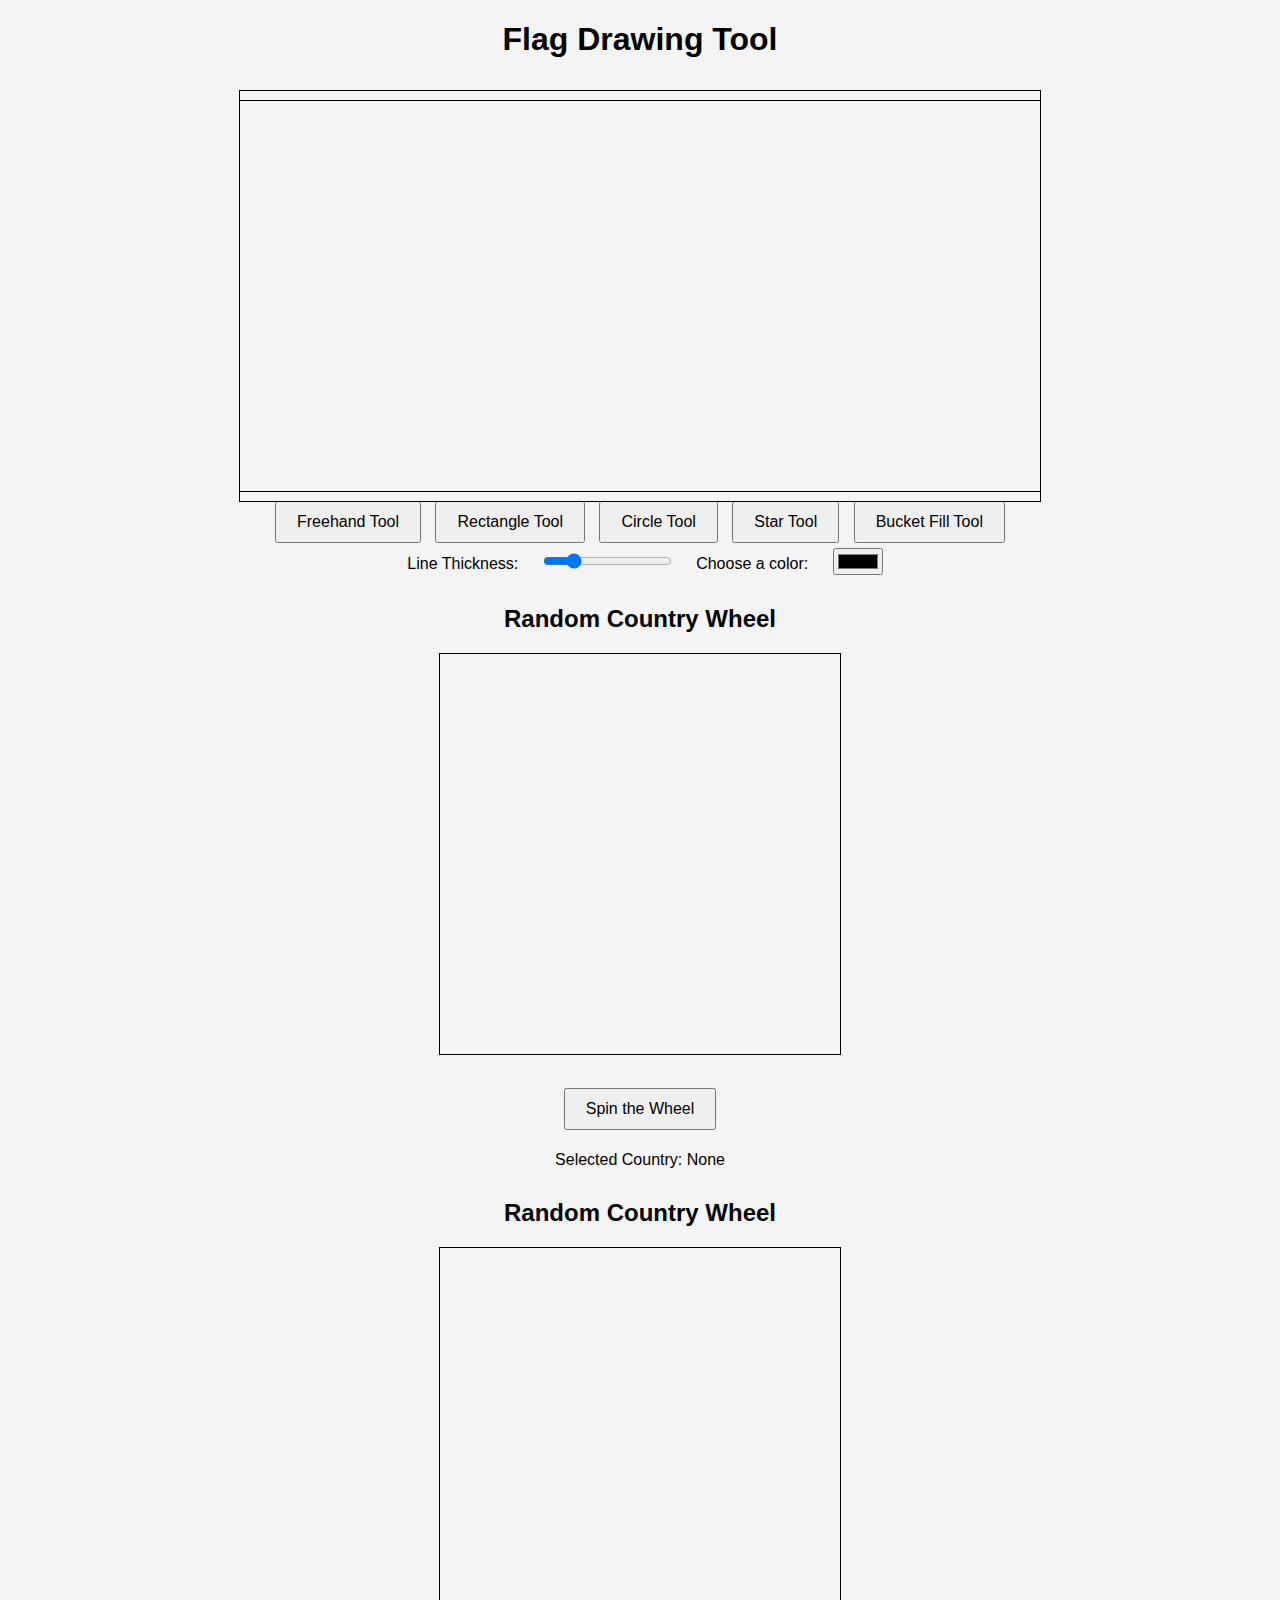
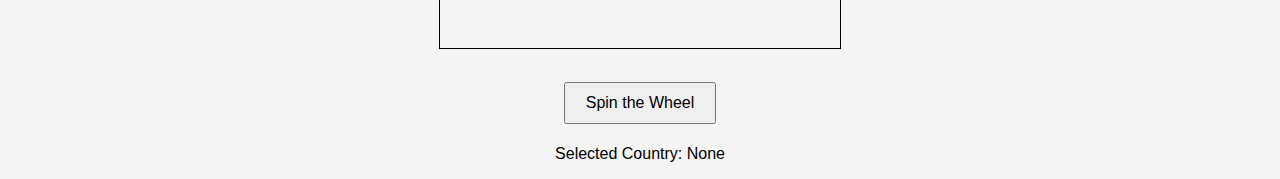
==== index.html @ e64d23fa "Add files via upload" ====
<!DOCTYPE html>
<html lang="en">
<head>
  <meta charset="UTF-8">
  <meta name="viewport" content="width=device-width, initial-scale=1.0">
  <title>Flag Drawing Tool</title>
  <link rel="stylesheet" href="style.css">
</head>
<body>
  <h1>Flag Drawing Tool</h1>
  <canvas id="flagCanvas" width="800" height="400" style="border:1px solid black;"></canvas>
  <br>
  <button id="drawFreehand">Freehand Tool</button>
  <button id="drawRectangle">Rectangle Tool</button>
  <button id="drawCircle">Circle Tool</button>
  <button id="drawStar">Star Tool</button>
  <button id="bucketFill">Bucket Fill Tool</button>  
  <br>
  <label for="lineWidth">Line Thickness:</label>
  <input type="range" id="lineWidth" min="1" max="20" value="5">
  <label for="colorPicker">Choose a color:</label>
  <input type="color" id="colorPicker" value="#000000">
  <script src="script.js"></script>
</body>
</html>
<div id="randomCountryWheel">
    <h2>Random Country Wheel</h2>
    <canvas id="wheelCanvas" width="400" height="400" style="border: 1px solid black;"></canvas>
    <br>
    <button id="spinWheel">Spin the Wheel</button>
    <p id="selectedCountry">Selected Country: None</p>
  </div>
  <div id="randomCountryWheel">
    <h2>Random Country Wheel</h2>
    <canvas id="wheelCanvas" width="400" height="400" style="border: 1px solid black;"></canvas>
    <br>
    <button id="spinWheel">Spin the Wheel</button>
    <p id="selectedCountry">Selected Country: None</p>
  </div>
---- style.css ----
body {
    font-family: Arial, sans-serif;
    text-align: center;
    margin: 0;
    padding: 0;
    background-color: #f4f4f4;
  }
  
  canvas {
    border: 1px solid black;
    margin-top: 10px;
  }
  
  button {
    margin: 5px;
    padding: 10px 20px;
    font-size: 16px;
    cursor: pointer;
  }
  
  label {
    font-size: 16px;
    margin: 10px;
  }
  
  input[type="range"] {
    margin: 0 10px;
  }
  
  input[type="color"] {
    margin-left: 10px;
  }
  #randomCountryWheel {
    margin-top: 30px;
    text-align: center;
  }
  
  #randomCountryWheel canvas {
    margin: 10px auto;
    display: block;
  }
  
  #spinWheel {
    padding: 10px 20px;
    font-size: 16px;
    cursor: pointer;
  }
  #randomCountryWheel {
    margin-top: 30px;
    text-align: center;
  }
  
  #randomCountryWheel canvas {
    margin: 10px auto;
    display: block;
  }
  
  #spinWheel {
    padding: 10px 20px;
    font-size: 16px;
    cursor: pointer;
  }
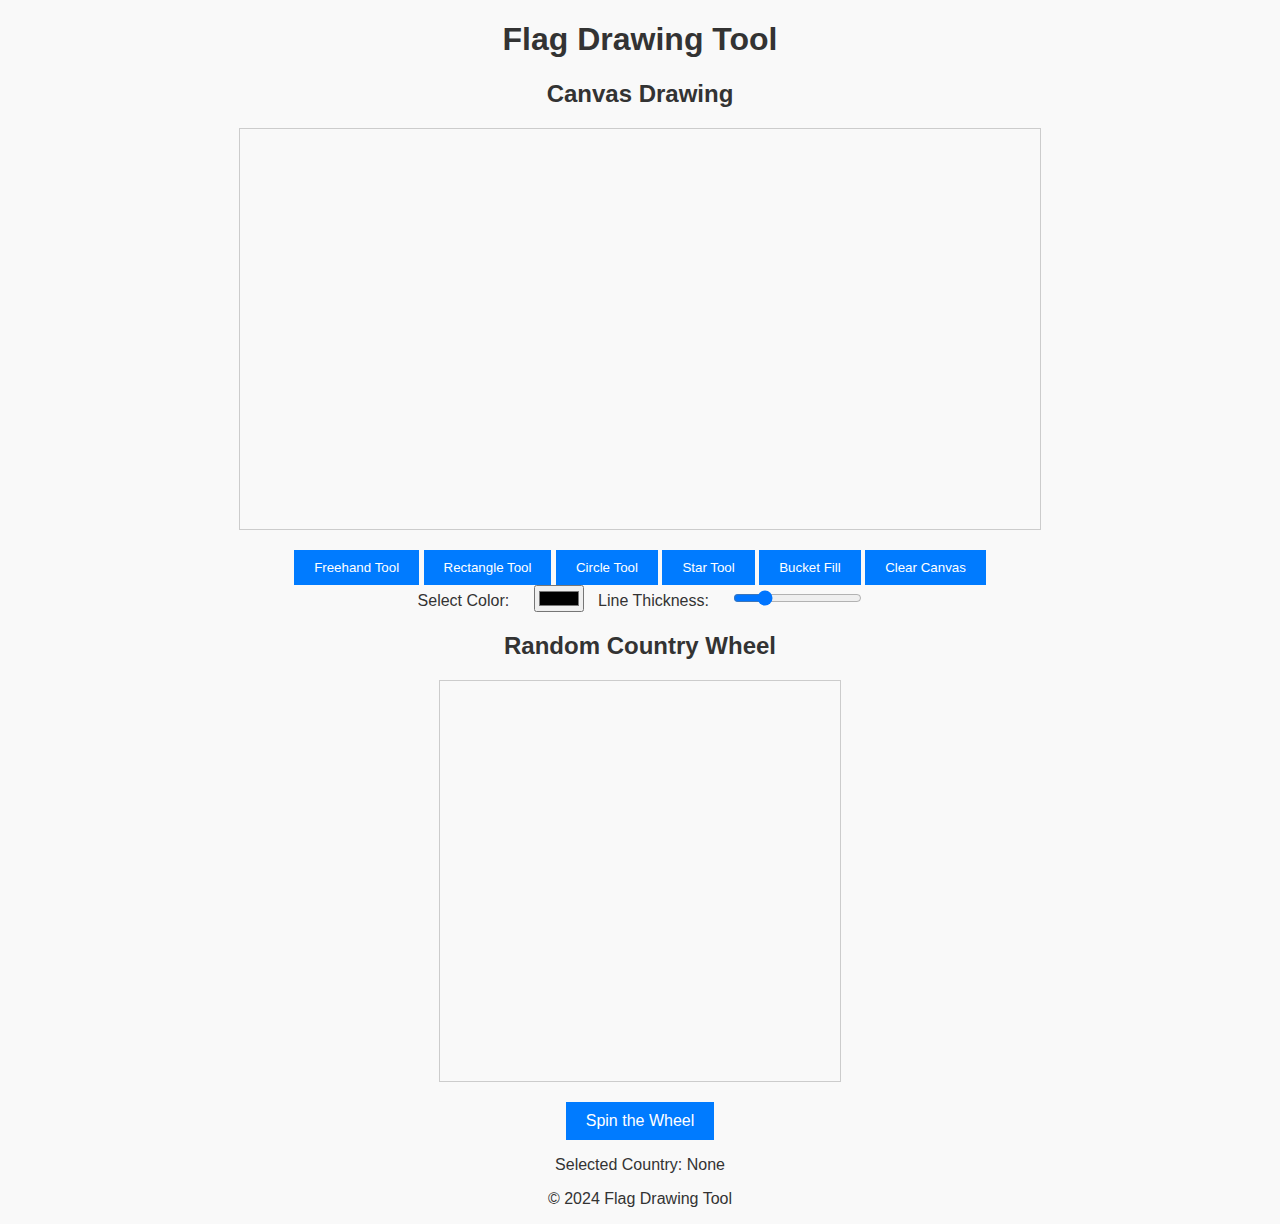
==== commit d0069ba2: "Add files via upload" ====
--- a/index.html
+++ b/index.html
@@ -7,34 +7,44 @@
   <link rel="stylesheet" href="style.css">
 </head>
 <body>
-  <h1>Flag Drawing Tool</h1>
-  <canvas id="flagCanvas" width="800" height="400" style="border:1px solid black;"></canvas>
-  <br>
-  <button id="drawFreehand">Freehand Tool</button>
-  <button id="drawRectangle">Rectangle Tool</button>
-  <button id="drawCircle">Circle Tool</button>
-  <button id="drawStar">Star Tool</button>
-  <button id="bucketFill">Bucket Fill Tool</button>  
-  <br>
-  <label for="lineWidth">Line Thickness:</label>
-  <input type="range" id="lineWidth" min="1" max="20" value="5">
-  <label for="colorPicker">Choose a color:</label>
-  <input type="color" id="colorPicker" value="#000000">
+  <header>
+    <h1>Flag Drawing Tool</h1>
+  </header>
+
+  <main>
+    <!-- Drawing Tool Section -->
+    <section id="drawing-tools">
+      <h2>Canvas Drawing</h2>
+      <canvas id="flagCanvas" width="800" height="400"></canvas>
+      <div id="tool-controls">
+        <button id="drawFreehand">Freehand Tool</button>
+        <button id="drawRectangle">Rectangle Tool</button>
+        <button id="drawCircle">Circle Tool</button>
+        <button id="drawStar">Star Tool</button>
+        <button id="bucketFill">Bucket Fill</button>
+        <button id="clearCanvas">Clear Canvas</button>
+      </div>
+      <div id="tool-settings">
+        <label for="colorPicker">Select Color:</label>
+        <input type="color" id="colorPicker" value="#000000">
+        <label for="lineWidth">Line Thickness:</label>
+        <input type="range" id="lineWidth" min="1" max="20" value="5">
+      </div>
+    </section>
+
+    <!-- Country Wheel Section -->
+    <section id="random-country-wheel">
+      <h2>Random Country Wheel</h2>
+      <canvas id="wheelCanvas" width="400" height="400"></canvas>
+      <button id="spinWheel">Spin the Wheel</button>
+      <p id="selectedCountry">Selected Country: None</p>
+    </section>
+  </main>
+
+  <footer>
+    <p>&copy; 2024 Flag Drawing Tool</p>
+  </footer>
+
   <script src="script.js"></script>
 </body>
 </html>
-<div id="randomCountryWheel">
-    <h2>Random Country Wheel</h2>
-    <canvas id="wheelCanvas" width="400" height="400" style="border: 1px solid black;"></canvas>
-    <br>
-    <button id="spinWheel">Spin the Wheel</button>
-    <p id="selectedCountry">Selected Country: None</p>
-  </div>
-  <div id="randomCountryWheel">
-    <h2>Random Country Wheel</h2>
-    <canvas id="wheelCanvas" width="400" height="400" style="border: 1px solid black;"></canvas>
-    <br>
-    <button id="spinWheel">Spin the Wheel</button>
-    <p id="selectedCountry">Selected Country: None</p>
-  </div>
-  --- a/style.css
+++ b/style.css
@@ -1,21 +1,24 @@
 body {
     font-family: Arial, sans-serif;
-    text-align: center;
     margin: 0;
     padding: 0;
-    background-color: #f4f4f4;
+    background-color: #f9f9f9;
+    color: #333;
+    text-align: center;
   }
   
   canvas {
-    border: 1px solid black;
-    margin-top: 10px;
+    border: 1px solid #ccc;
+    margin: 20px auto;
+    display: block;
   }
   
   button {
-    margin: 5px;
+    background-color: #007bff;
+    color: #fff;
+    border: none;
     padding: 10px 20px;
-    font-size: 16px;
-    cursor: pointer;
+    margin  
   }
   
   label {
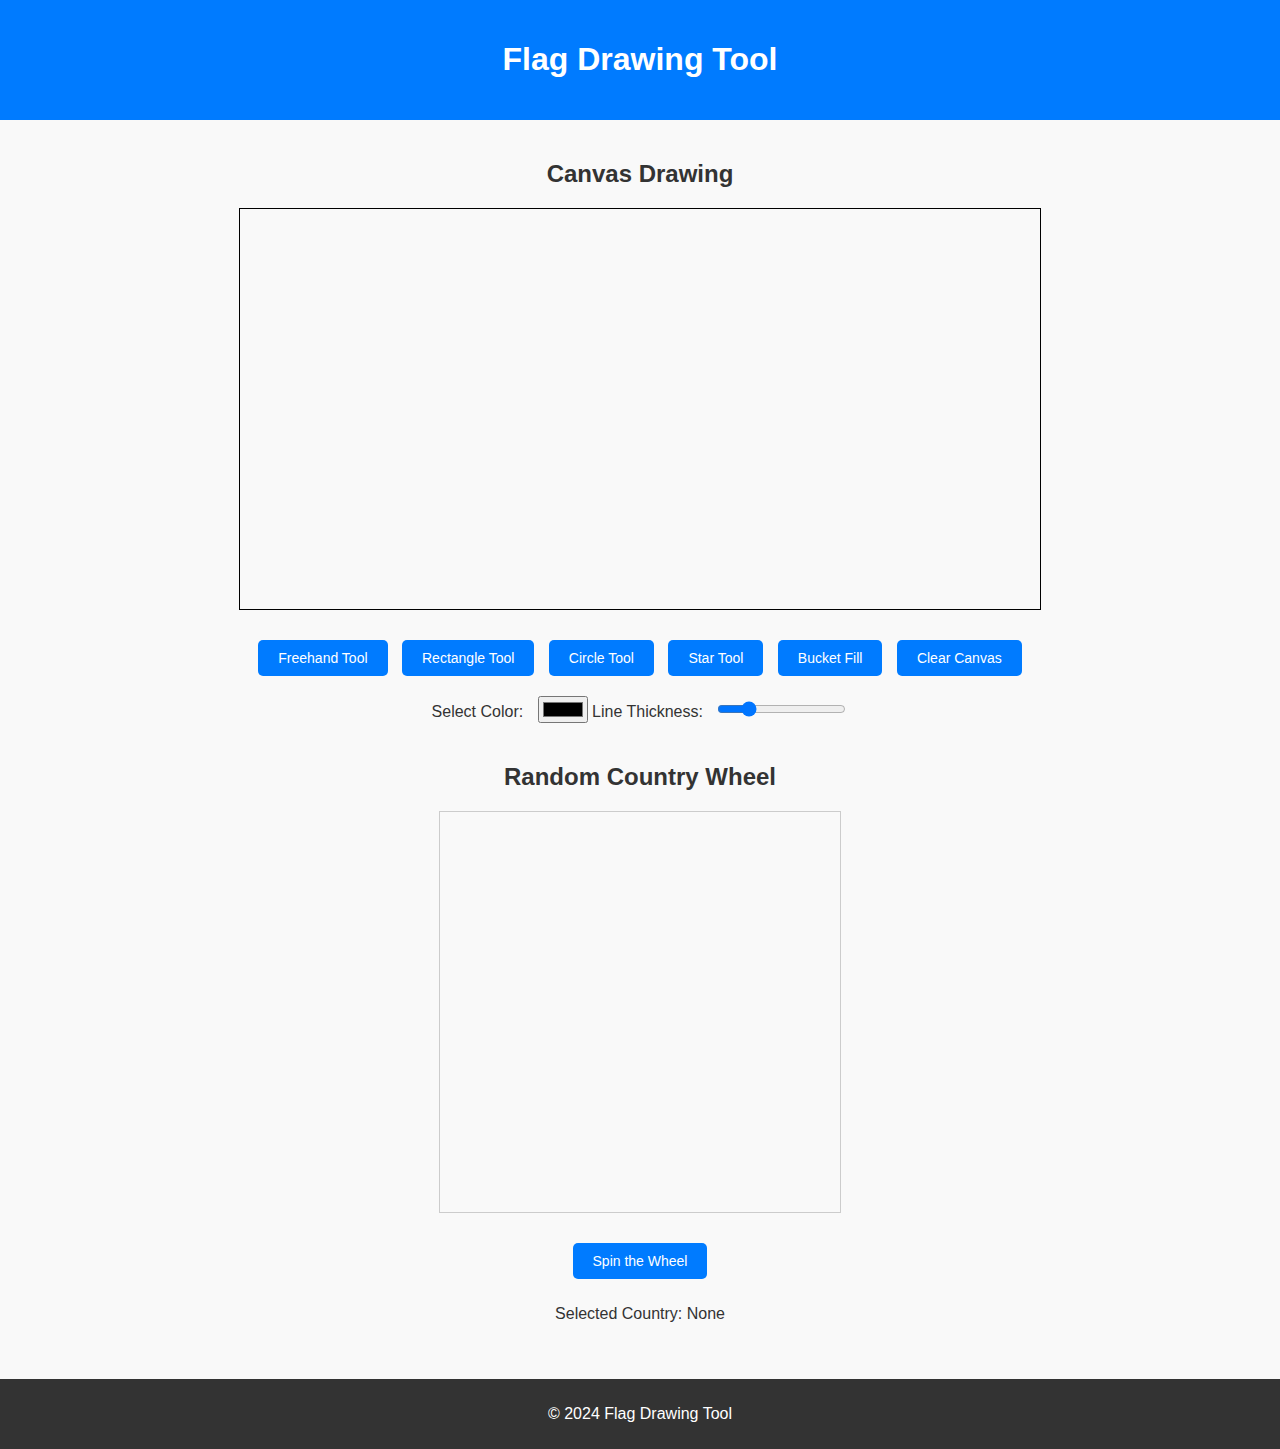
==== commit 6d0910f3: "Add files via upload" ====
--- a/index.html
+++ b/index.html
@@ -15,7 +15,7 @@
     <!-- Drawing Tool Section -->
     <section id="drawing-tools">
       <h2>Canvas Drawing</h2>
-      <canvas id="flagCanvas" width="800" height="400"></canvas>
+      <canvas id="flagCanvas" width="800" height="400" style="border: 1px solid black;"></canvas>
       <div id="tool-controls">
         <button id="drawFreehand">Freehand Tool</button>
         <button id="drawRectangle">Rectangle Tool</button>
--- a/style.css
+++ b/style.css
@@ -7,60 +7,57 @@
     text-align: center;
   }
   
+  header {
+    background-color: #007bff;
+    color: white;
+    padding: 20px 0;
+  }
+  
+  main {
+    padding: 20px;
+  }
+  
   canvas {
-    border: 1px solid #ccc;
     margin: 20px auto;
     display: block;
+    border: 1px solid #ccc;
   }
   
   button {
     background-color: #007bff;
-    color: #fff;
+    color: white;
     border: none;
     padding: 10px 20px;
-    margin  
+    margin: 10px 5px;
+    cursor: pointer;
+    font-size: 14px;
+    border-radius: 5px;
   }
   
-  label {
-    font-size: 16px;
-    margin: 10px;
+  button:hover {
+    background-color: #0056b3;
   }
   
-  input[type="range"] {
-    margin: 0 10px;
+  #tool-settings {
+    margin-top: 10px;
   }
   
-  input[type="color"] {
+  #tool-settings input[type="color"] {
     margin-left: 10px;
   }
-  #randomCountryWheel {
-    margin-top: 30px;
-    text-align: center;
+  
+  #tool-settings input[type="range"] {
+    margin-left: 10px;
   }
   
-  #randomCountryWheel canvas {
-    margin: 10px auto;
-    display: block;
+  #random-country-wheel {
+    margin-top: 40px;
   }
   
-  #spinWheel {
-    padding: 10px 20px;
-    font-size: 16px;
-    cursor: pointer;
+  footer {
+    background-color: #333;
+    color: white;
+    padding: 10px 0;
+    margin-top: 20px;
   }
-  #randomCountryWheel {
-    margin-top: 30px;
-    text-align: center;
-  }
-  
-  #randomCountryWheel canvas {
-    margin: 10px auto;
-    display: block;
-  }
-  
-  #spinWheel {
-    padding: 10px 20px;
-    font-size: 16px;
-    cursor: pointer;
-  }
-      +  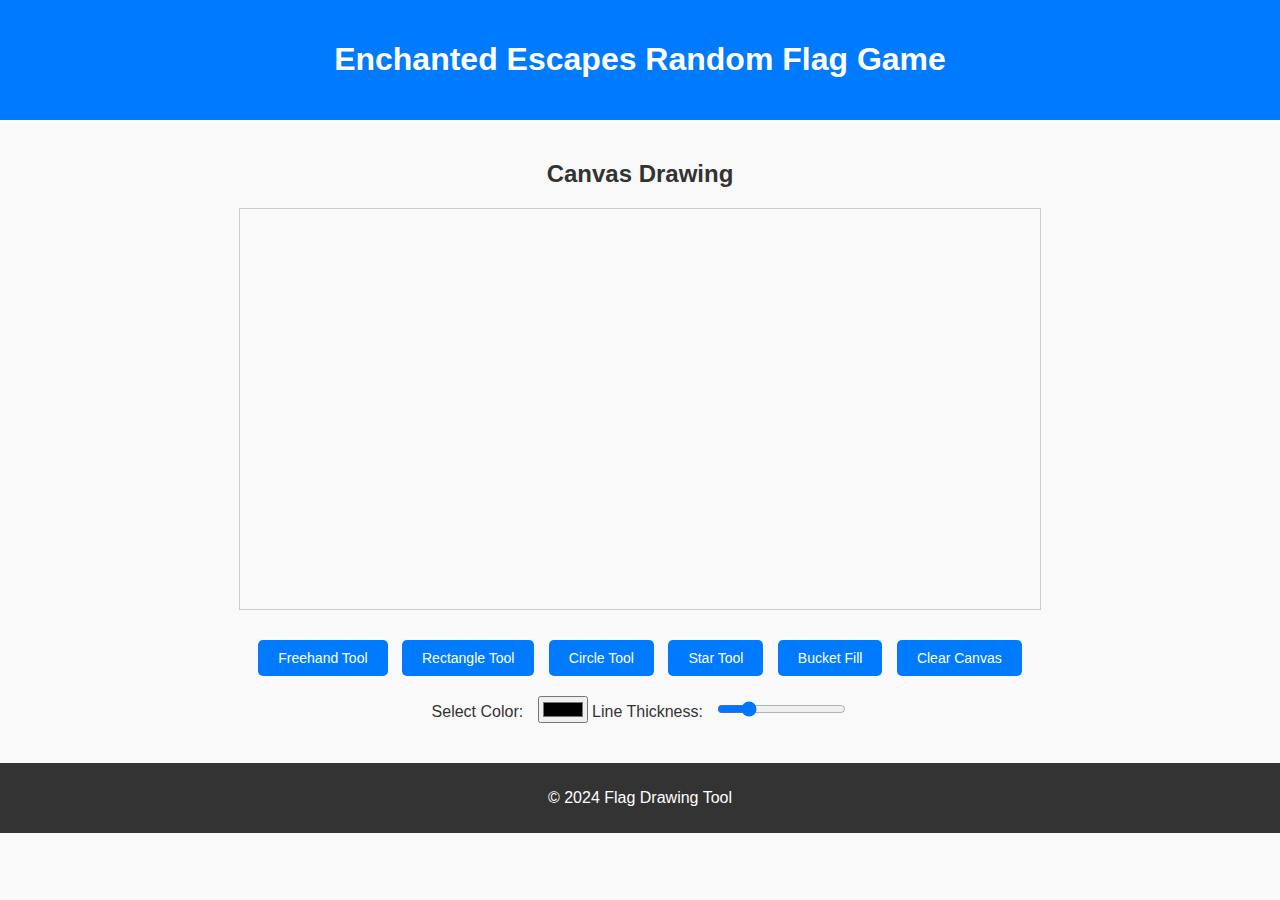
==== commit f86701df: "Add files via upload" ====
--- a/index.html
+++ b/index.html
@@ -3,19 +3,18 @@
 <head>
   <meta charset="UTF-8">
   <meta name="viewport" content="width=device-width, initial-scale=1.0">
-  <title>Flag Drawing Tool</title>
+  <title>Enchanted Escapes Random Flag Game</title>
   <link rel="stylesheet" href="style.css">
 </head>
 <body>
   <header>
-    <h1>Flag Drawing Tool</h1>
+    <h1>Enchanted Escapes Random Flag Game</h1>
   </header>
 
   <main>
-    <!-- Drawing Tool Section -->
     <section id="drawing-tools">
       <h2>Canvas Drawing</h2>
-      <canvas id="flagCanvas" width="800" height="400" style="border: 1px solid black;"></canvas>
+      <canvas id="flagCanvas" width="800" height="400"></canvas>
       <div id="tool-controls">
         <button id="drawFreehand">Freehand Tool</button>
         <button id="drawRectangle">Rectangle Tool</button>
@@ -31,14 +30,6 @@
         <input type="range" id="lineWidth" min="1" max="20" value="5">
       </div>
     </section>
-
-    <!-- Country Wheel Section -->
-    <section id="random-country-wheel">
-      <h2>Random Country Wheel</h2>
-      <canvas id="wheelCanvas" width="400" height="400"></canvas>
-      <button id="spinWheel">Spin the Wheel</button>
-      <p id="selectedCountry">Selected Country: None</p>
-    </section>
   </main>
 
   <footer>
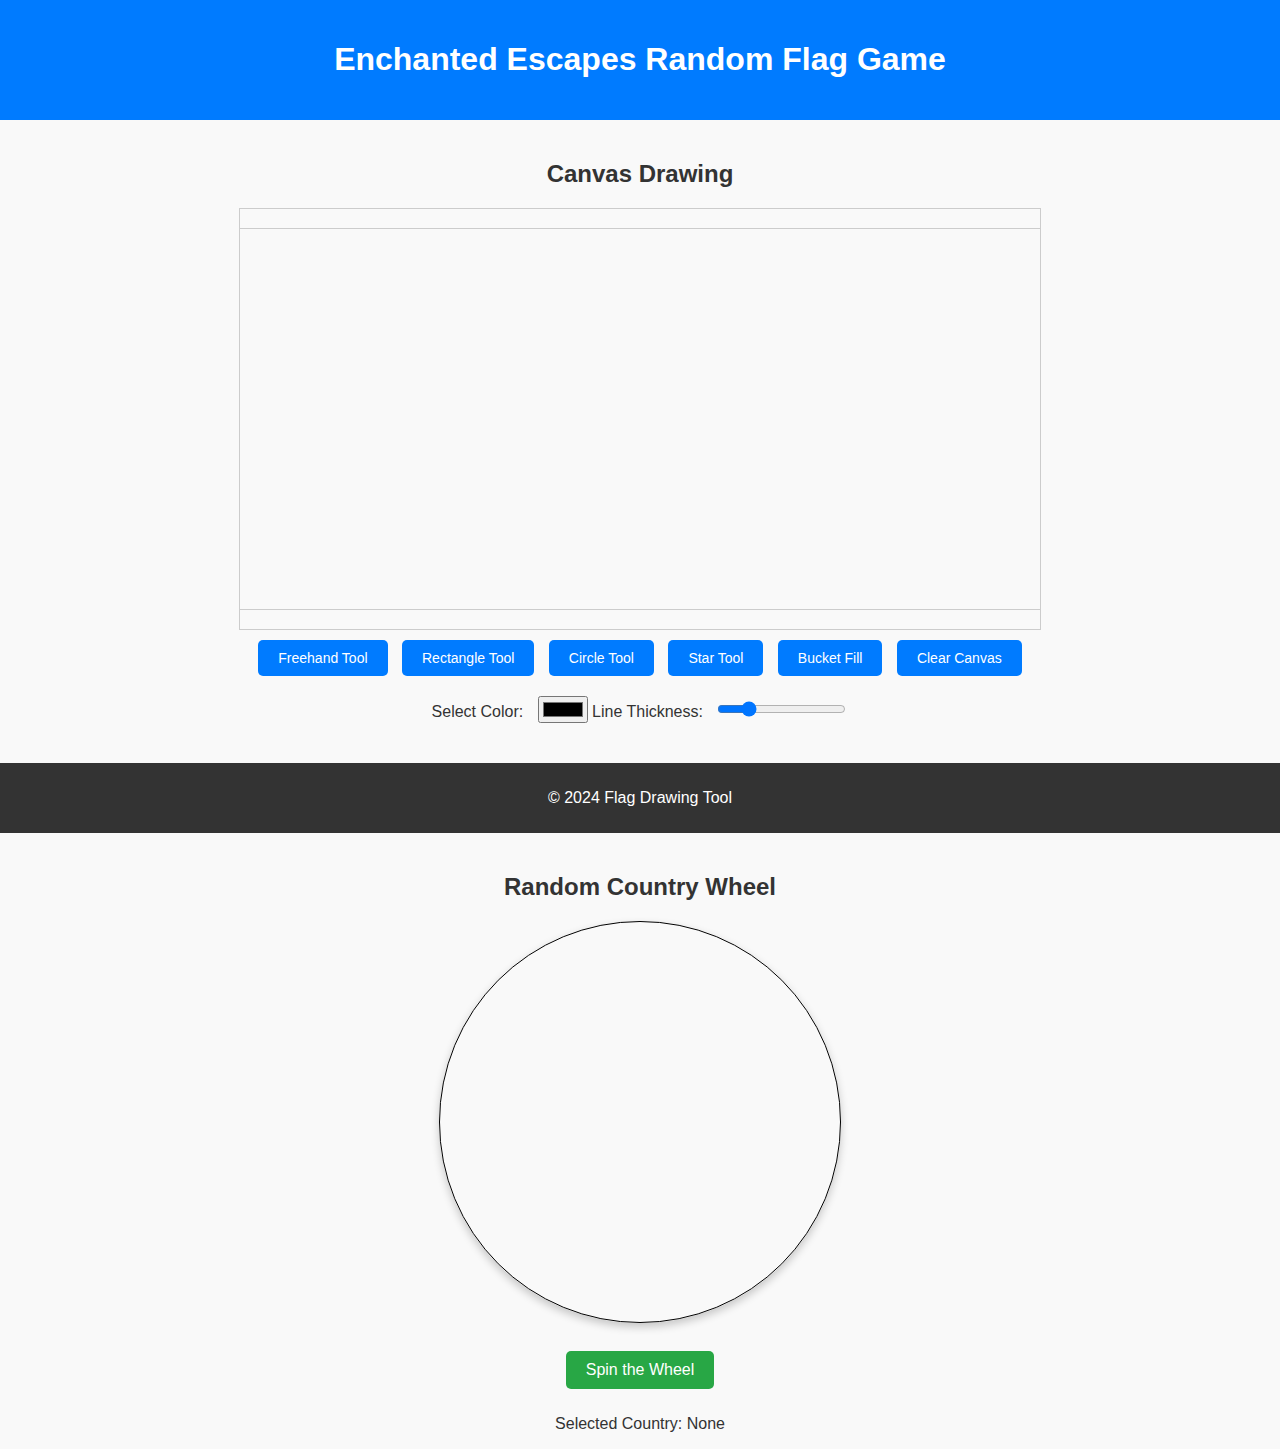
==== commit acae780b: "Add files via upload" ====
--- a/index.html
+++ b/index.html
@@ -39,3 +39,11 @@
   <script src="script.js"></script>
 </body>
 </html>
+<section id="random-country-wheel">
+    <h2>Random Country Wheel</h2>
+    <canvas id="wheelCanvas" width="400" height="400" style="border: 1px solid black;"></canvas>
+    <br>
+    <button id="spinWheel">Spin the Wheel</button>
+    <p id="selectedCountry">Selected Country: None</p>
+  </section>
+  --- a/style.css
+++ b/style.css
@@ -60,4 +60,30 @@
     padding: 10px 0;
     margin-top: 20px;
   }
-  +  #random-country-wheel {
+    margin-top: 40px;
+    text-align: center;
+  }
+  
+  #random-country-wheel canvas {
+    display: block;
+    margin: 0 auto;
+    border-radius: 50%;
+    box-shadow: 0 4px 8px rgba(0, 0, 0, 0.2);
+  }
+  
+  #spinWheel {
+    background-color: #28a745;
+    color: white;
+    border: none;
+    padding: 10px 20px;
+    font-size: 16px;
+    cursor: pointer;
+    border-radius: 5px;
+    margin-top: 10px;
+  }
+  
+  #spinWheel:hover {
+    background-color: #218838;
+  }
+    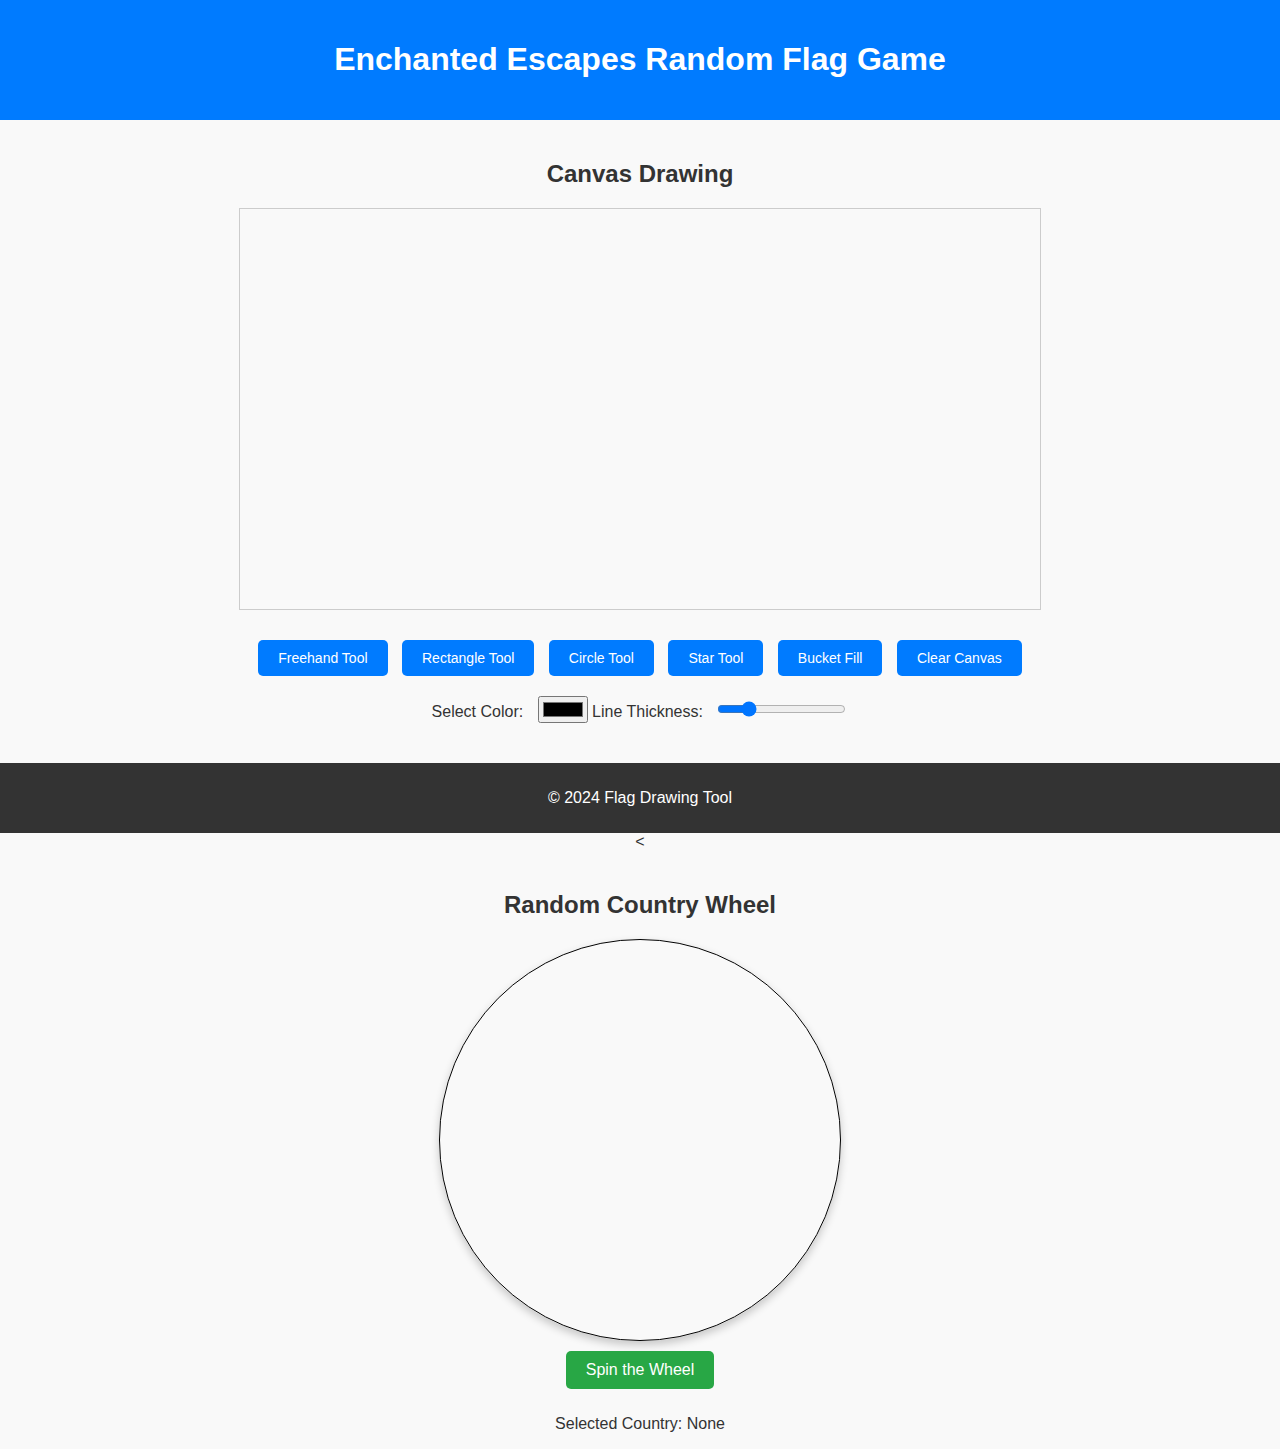
==== commit 4c48c47a: "Add files via upload" ====
--- a/index.html
+++ b/index.html
@@ -39,10 +39,9 @@
   <script src="script.js"></script>
 </body>
 </html>
-<section id="random-country-wheel">
+<<section id="random-country-wheel">
     <h2>Random Country Wheel</h2>
     <canvas id="wheelCanvas" width="400" height="400" style="border: 1px solid black;"></canvas>
-    <br>
     <button id="spinWheel">Spin the Wheel</button>
     <p id="selectedCountry">Selected Country: None</p>
   </section>
--- a/style.css
+++ b/style.css
@@ -86,4 +86,4 @@
   #spinWheel:hover {
     background-color: #218838;
   }
-    +  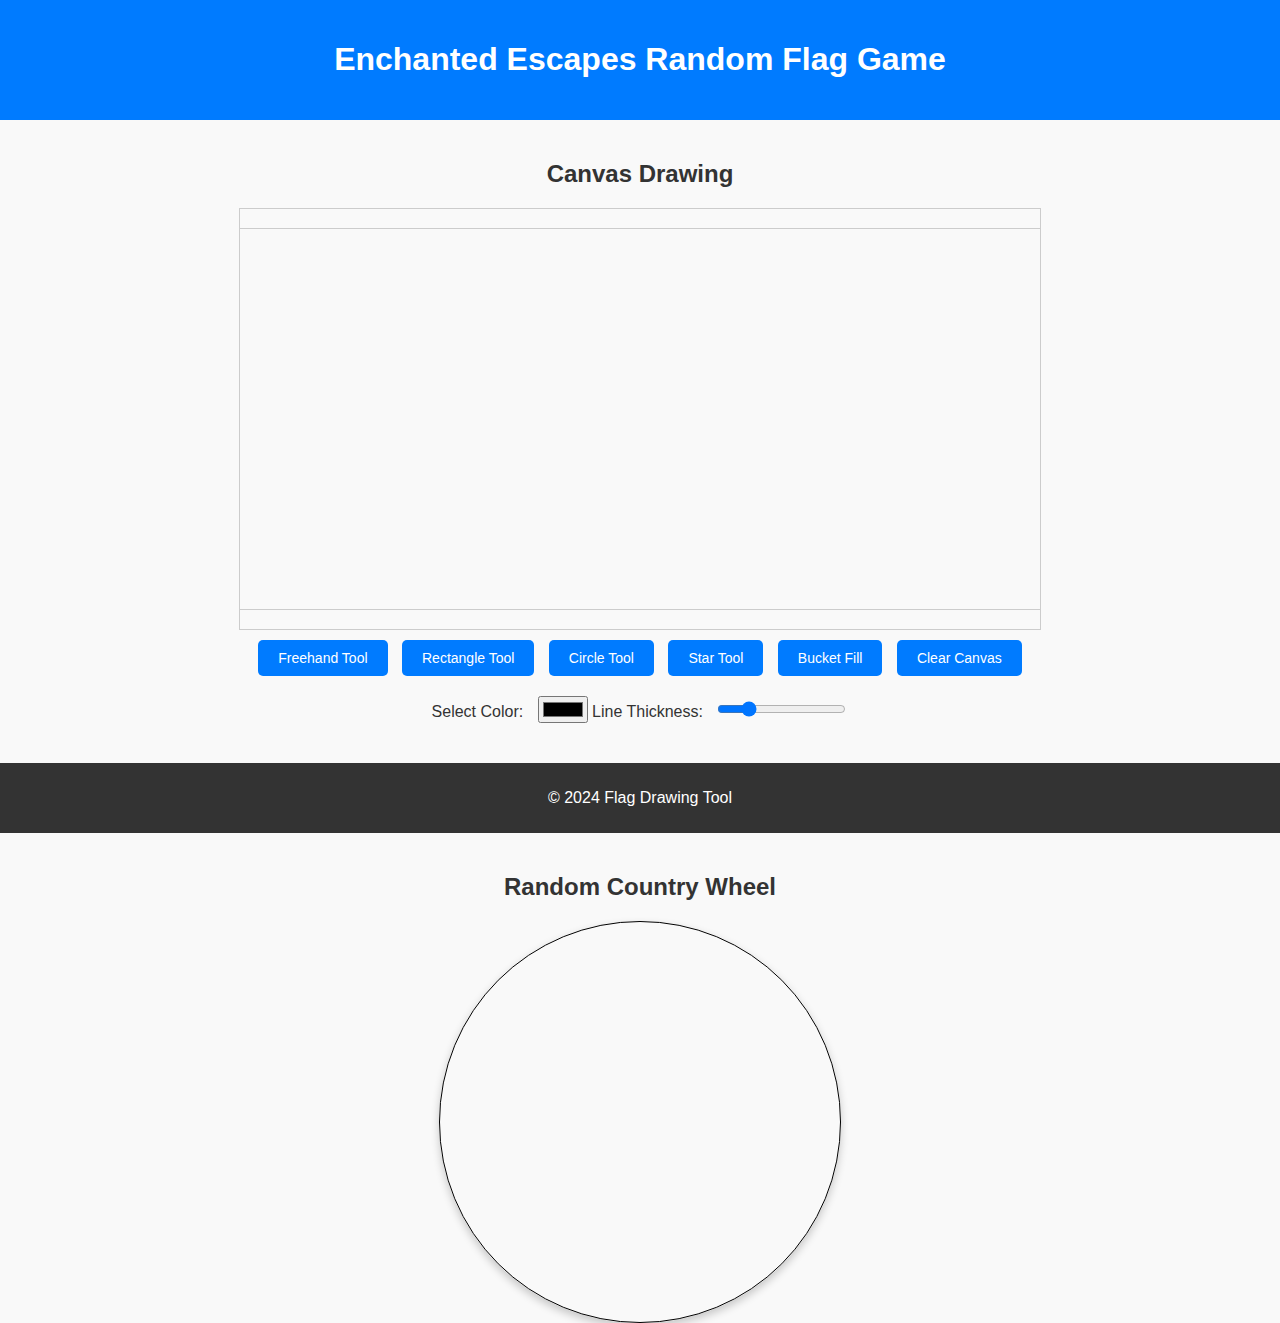
==== commit d3bcda9c: "Add files via upload" ====
--- a/index.html
+++ b/index.html
@@ -39,10 +39,9 @@
   <script src="script.js"></script>
 </body>
 </html>
-<<section id="random-country-wheel">
+<section id="random-country-wheel">
     <h2>Random Country Wheel</h2>
     <canvas id="wheelCanvas" width="400" height="400" style="border: 1px solid black;"></canvas>
-    <button id="spinWheel">Spin the Wheel</button>
-    <p id="selectedCountry">Selected Country: None</p>
   </section>
+  
   